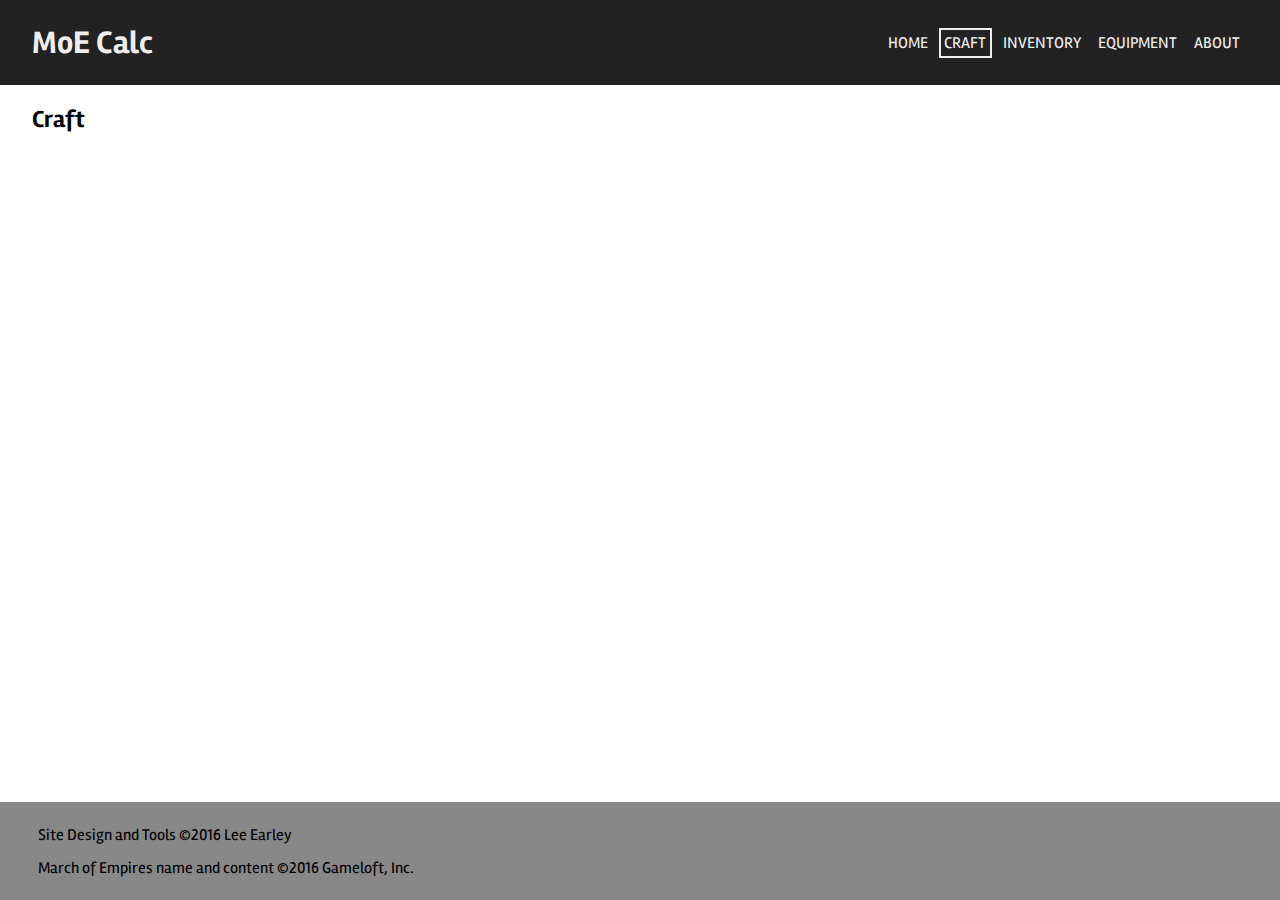
==== craft.html @ 342ab3f7 "Added html for other pages. Implemented AJAX page loading. Modified CSS to improve nav menu layout a" ====
<!DOCTYPE html>
<html lang="en">
  <head>
    <meta charset="utf-8">
    <meta http-equiv="x-ua-compatible" content="ie=edge">
    <title>MoE : Equipment Calculator</title>
    <meta name="description" content="Hero Equipment calculator for the game March of Empires">
    <meta name="viewport" content="width=device-width, initial-scale=1">
    
    <!--<link rel="apple-touch-icon" href="apple-touch-icon.png">-->
    <link href='https://fonts.googleapis.com/css?family=Rambla' rel='stylesheet' type='text/css'>
    <link rel="stylesheet" href="css/normalize.css">
    <link rel="stylesheet" href="css/main.css">

  </head>
  <body>
    <!-- Header and Navigation -->
    <header class="main-header">
        <h1 class="sitename"><a href="index.html">MoE Calc</a></h1>
        <ul class="main-nav">
          <li><a href="index.html">home</a></li>
          <li><a class="selected" href="craft.html">craft</a></li>
          <li><a href="inventory.html">inventory</a></li>
          <li><a href="equip.html">equipment</a></li>
          <li><a href="about.html">about</a></li>
        </ul>
    </header>
    
    <!-- Content -->
    <div id="page-loader">
      <div id="content-area">
        <h2>Craft</h2>
      </div>
    </div>    
    
    <!-- Footer -->
    <footer class="main-footer">
      <span>Site Design and Tools &copy;2016 Lee Earley</span>
      <span>March of Empires name and content &copy;2016 Gameloft, Inc.</span>
    </footer>          
    
    
    <!-- Script loading -->
    <script src="https://code.jquery.com/jquery-1.12.0.min.js"></script>
    <script>window.jQuery || document.write('<script src="js/vendor/jquery-1.12.0.min.js"><\/script>')</script>
    <script src="js/app.js"></script>
  </body>
</html>
---- css/main.css ----
/* --- Main Styles --- */

* {
  box-sizing: border-box;
}

body { 
  font-family: 'Rambla', sans-serif;
  display: flex;
  flex-direction: column;
  min-height: 100vh;
}

a, a:hover, a:visited {
  text-decoration: none;
}

.main-header {
  width: 100%;
  display: flex;
  background-color: #222;
  justify-content: space-between;
  padding: 0.45em 2em;
}

.sitename {
  display: inline;
  white-space: nowrap;
  margin: 0;
  /*padding-left: 1em;*/
}

.main-nav {
  display: flex;
  flex-wrap: wrap;
  justify-content: space-around;
  list-style-type: none;
  align-items: center;
  
}

.main-header a, .main-header a:hover, .main-header a:visited {
  color: #eee;
  display: block;
}

.sitename a {
  padding: 0.5em 0.5em 0.5em 0;
  
}

.main-nav a {
  padding: 0.2em;
  margin: 0.2em;
  border: 2px solid transparent;
}

.main-nav li {
  text-transform: uppercase;
  
}

.main-nav .selected {
  border: 2px solid #eee;
}

#page-loader {
  flex: 1;
}

#content-area { 
  margin: 0 2em;
}

.main-footer {
  background-color: #888;
  width: 100%;
  padding: 1em 2em;
  display: flex;
  flex-wrap: wrap;
  flex-direction: column;
  
}

.main-footer span {
  padding: .4em;
}

.clearfix:after {
    clear: both;
}


/* --- Media Queries --- */
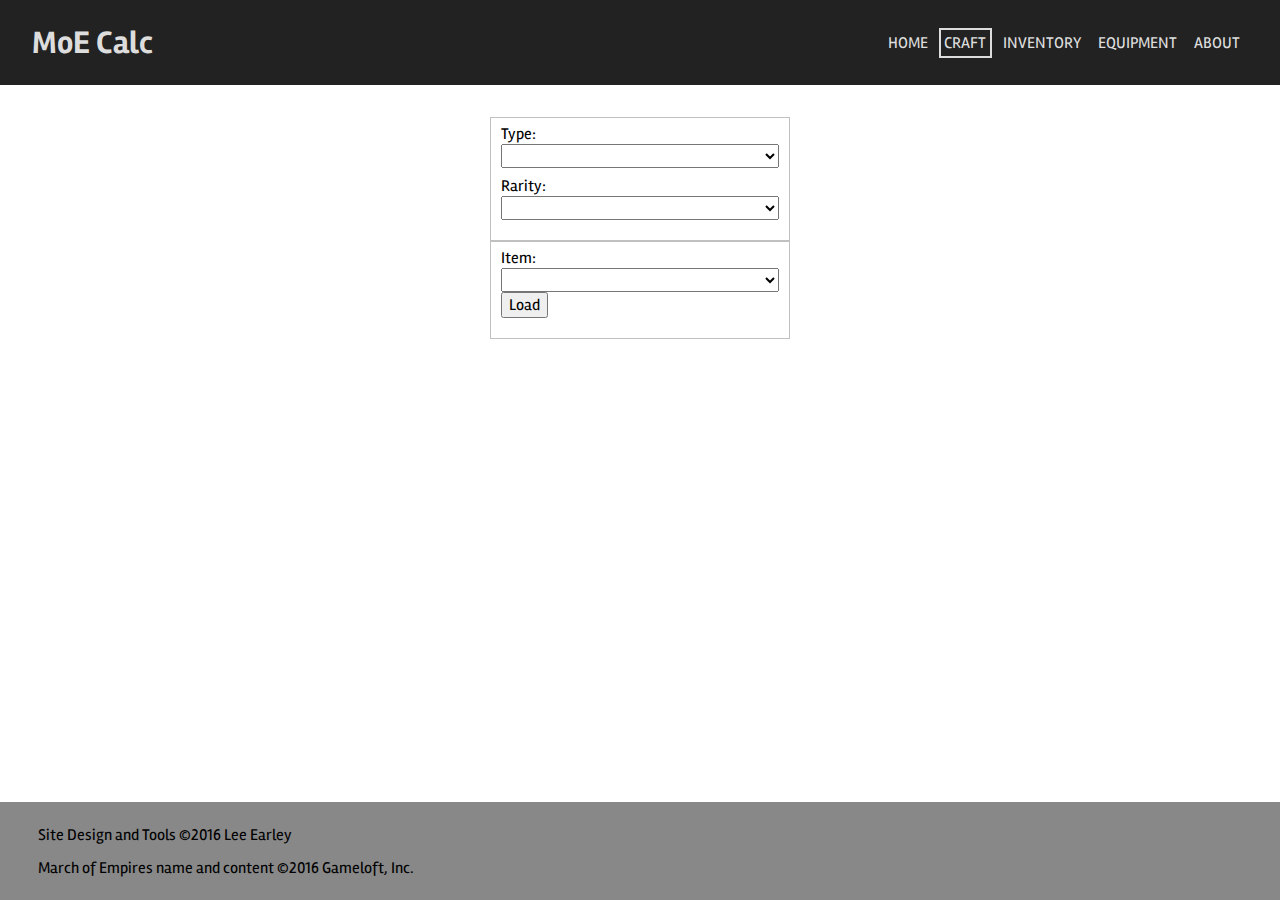
==== commit ff9274a8: "Added prototype item picker form to craft page. Updated JS, CSS with styling and controls. Finished " ====
--- a/craft.html
+++ b/craft.html
@@ -29,7 +29,30 @@
     <!-- Content -->
     <div id="page-loader">
       <div id="content-area">
-        <h2>Craft</h2>
+        <form id="item-picker" action="">
+          <fieldset name="item_filters">
+            <p>
+              <label for="type">Type:</label>
+              <select id="type" name="item_type">
+              </select>
+            </p>
+            <p> 
+              <label for="rarity">Rarity:</label>
+              <select id="rarity" name="item_rarity">
+              </select>
+            </p>
+          </fieldset>
+          <fieldset>
+            <p>
+              <label for="item">Item:</label>
+              <select id="item" name="item_select">
+              </select>
+              <button id="load-item" name="load_item" type="button">Load</button>
+            </p>
+          </fieldset>
+        </form>
+        <div id="craft-tree">
+        </div>
       </div>
     </div>    
     
--- a/css/main.css
+++ b/css/main.css
@@ -8,7 +8,7 @@
   font-family: 'Rambla', sans-serif;
   display: flex;
   flex-direction: column;
-  min-height: 100vh;
+  height: 100vh;
 }
 
 a, a:hover, a:visited {
@@ -18,6 +18,7 @@
 .main-header {
   width: 100%;
   display: flex;
+  flex-shrink: 0;
   background-color: #222;
   justify-content: space-between;
   padding: 0.45em 2em;
@@ -40,7 +41,7 @@
 }
 
 .main-header a, .main-header a:hover, .main-header a:visited {
-  color: #eee;
+  color: #ddd;
   display: block;
 }
 
@@ -61,15 +62,146 @@
 }
 
 .main-nav .selected {
-  border: 2px solid #eee;
+  border: 2px solid #ddd;
 }
 
 #page-loader {
-  flex: 1;
+  flex: 1 0 auto;
 }
 
 #content-area { 
   margin: 0 2em;
+}
+
+/* Table Styles */
+
+table {
+  border-collapse: separate;
+  margin: 0 0 0 10px;
+  border: 1px solid black;
+  /*border-radius: 15px;*/
+  overflow: hidden;
+  width: 100%;
+}
+
+table.table-depth-0 {
+  margin: 1em auto;
+  width: 500px;
+}
+
+thead th {
+  background: #aaa;
+  color: #FFF;
+}
+
+tr {
+  border-bottom: 1px solid #fff;
+  margin-bottom: 5px;
+}
+
+th, td {
+  border-right: 1px solid #aaa;
+  text-align: left;
+  padding: 5px;
+}
+
+.table-container-td {
+  padding: 0;
+}
+
+table tr th:last-child,
+table tr td:last-child {
+  border-right: none;
+}
+
+table tr:last-child td {
+  border-bottom: none;
+}
+/*
+table tr:first-child th:first-child {
+  border-top-left-radius: 15px;
+}
+table tr:first-child th:last-child {
+  border-top-right-radius: 15px;
+}
+table tr:last-child td:first-child {
+  border-bottom-left-radius: 15px;
+}
+table tr:last-child td:last-child {
+  border-bottom-right-radius: 15px;
+}*/
+
+table ul {
+  list-style-type: none;
+  margin: 0;
+  padding: 0;
+}
+
+tr.common {
+  background: #dbdbdb;
+}
+tr.uncommon {
+  background: #81ff7d;
+}
+tr.rare {
+  background: #7d9bff;
+}
+tr.epic {
+  background: #cf7dff;
+}
+tr.legendary {
+  background: #ffd47d;
+}
+
+td.item-level,
+td.item-type {
+  text-align: center;
+}
+
+/* Form Styles */
+
+form {
+  margin: 0 auto;
+  padding: 2em 0;
+}
+
+form p {
+  margin: 0 0 .5em 0;
+  /*display: inline;*/
+  
+}
+
+fieldset {
+  margin: 0 auto;
+  width: 300px;
+}
+
+select {
+  display:block;
+  width: 100%;  
+}
+
+/*#form-container {
+  background: #ddd;
+  box-shadow: 0px 2px 2px 1px rgba(0, 0, 0, 0.2);
+}
+*/
+
+.item-icon {
+  height: 25px;
+  width: 25px;
+}
+
+.item-silver {
+  height: 17px;
+  width: 17px;
+  padding-right: 3px;
+  position: relative;
+  top: 3px;
+}
+
+.hidden {
+  display: none;
 }
 
 .main-footer {
@@ -79,7 +211,7 @@
   display: flex;
   flex-wrap: wrap;
   flex-direction: column;
-  
+  flex-shrink: 0;
 }
 
 .main-footer span {
